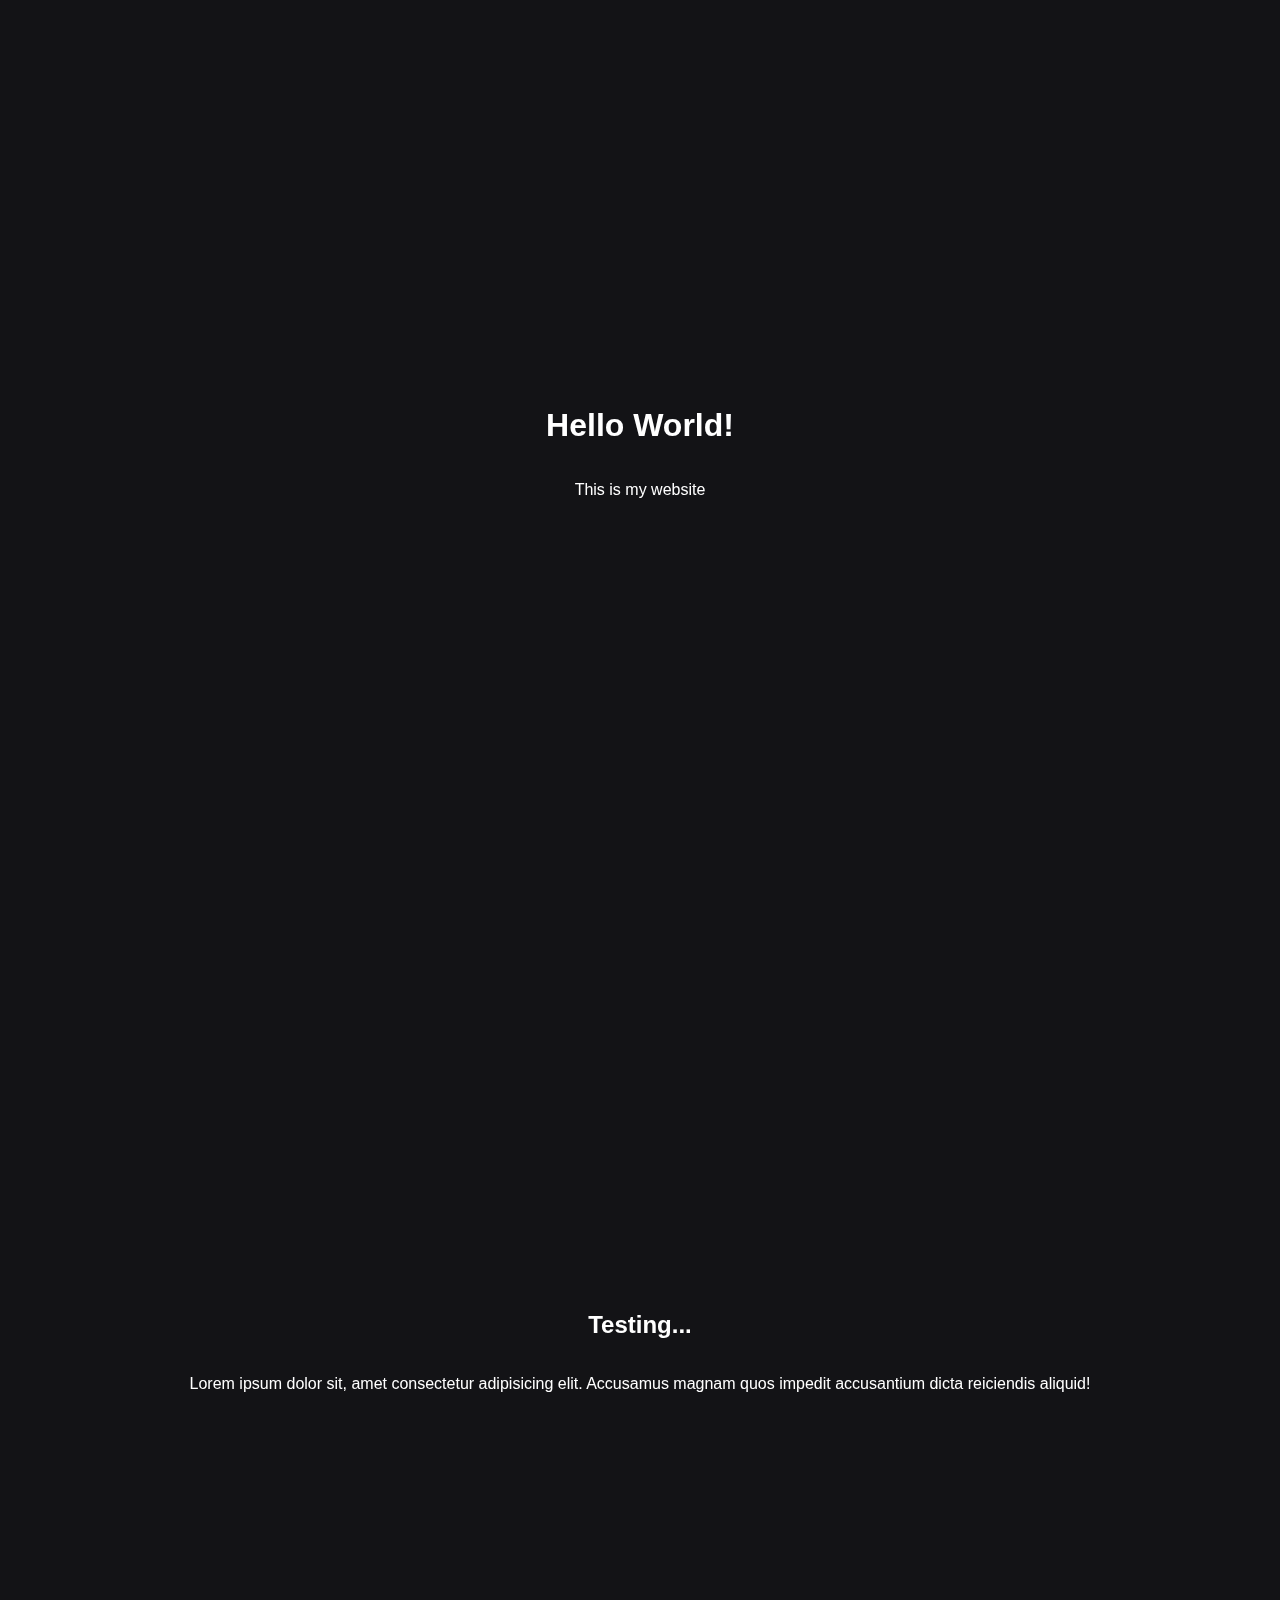
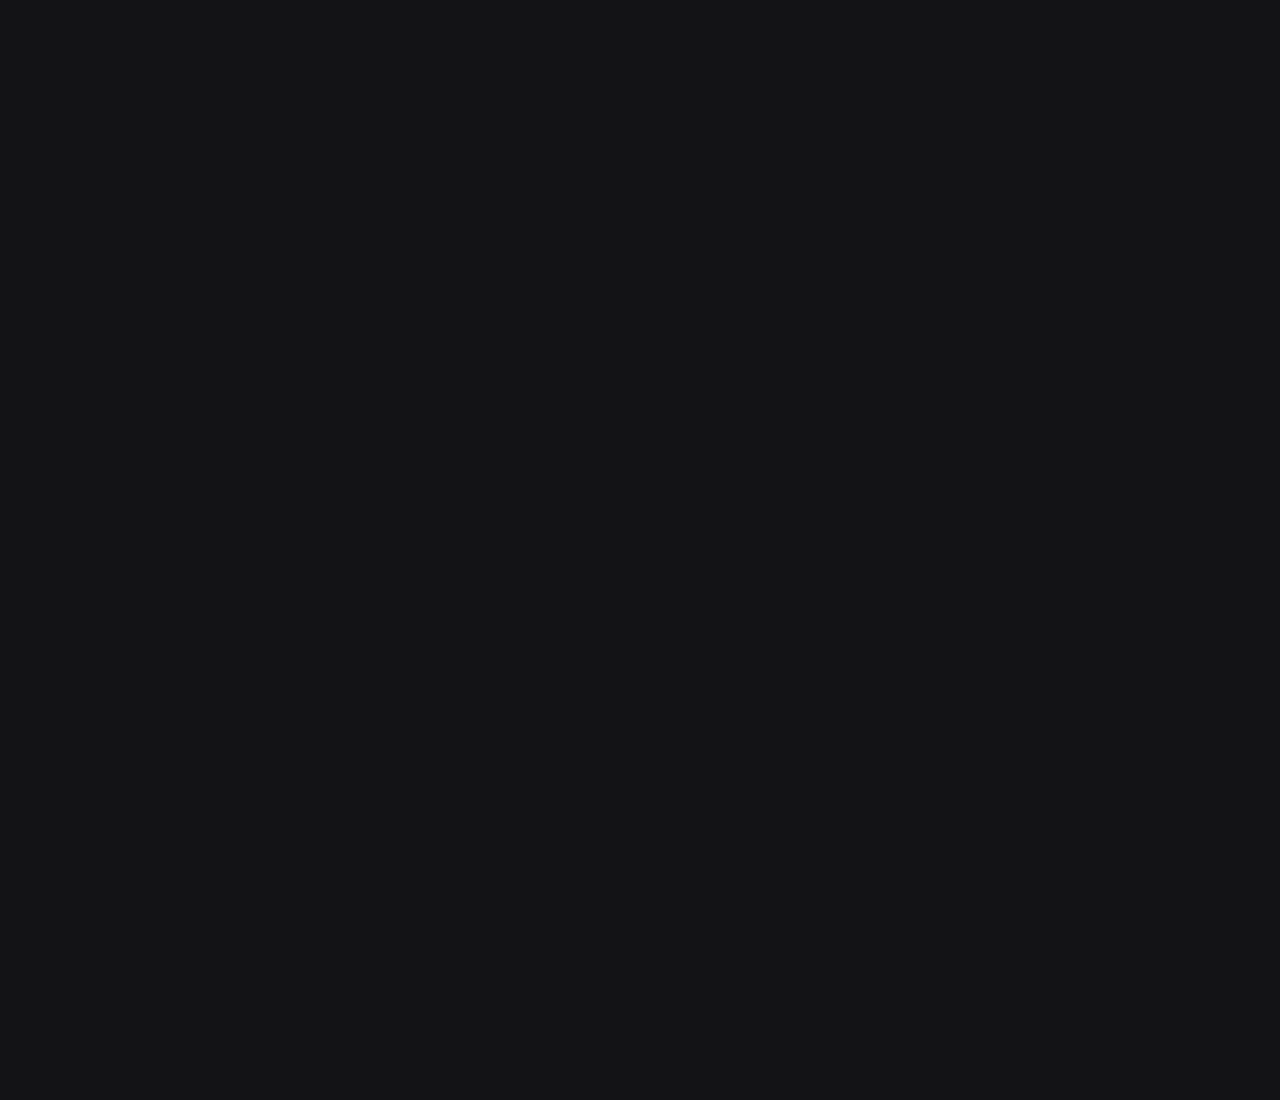
==== index.html @ 6b72c058 "Add files via upload" ====
<!DOCTYPE html>
<html lang="en">
<head>
    <meta charset="UTF-8">
    <meta http-equiv="X-UA-Compatible" content="IE=edge">
    <meta name="viewport" content="width=device-width, initial-scale=1.0">
    <title>Document</title>


    <link rel="stylesheet" href="style.css">
    <script defer src="app.js"></script>

</head>
    <body>




        <section class="sections">
            <h1>Hello World!</h1>
            <p>This is my website</p>
        </section>
        

        <section class="sections">

            <h2>Testing...</h2>
            <p>
                Lorem ipsum dolor sit, amet consectetur adipisicing elit. Accusamus magnam quos impedit accusantium dicta reiciendis aliquid! 
            </p>

        </section>

        <section class="sections">
            <h2>That's the end</h2>
        </section>



    </body>
</html>
---- style.css ----
body {
    background-color: #131316;
    color: #ffffff;
    font-family: 'Franklin Gothic Medium', 'Arial Narrow', Arial, sans-serif;
    padding: 0;
    margin: 0;
}

section {
    display: grid;
    place-items: center;
    align-content: center;
    min-height: 100vh;
}

.sections {
    opacity: 0;
    filter: blur(5px);
    transform: translateX(-100%);
    transition: all 1s;
}

.show {
    opacity: 1;
    filter: blur(0);
    transform: translateX(0);
}
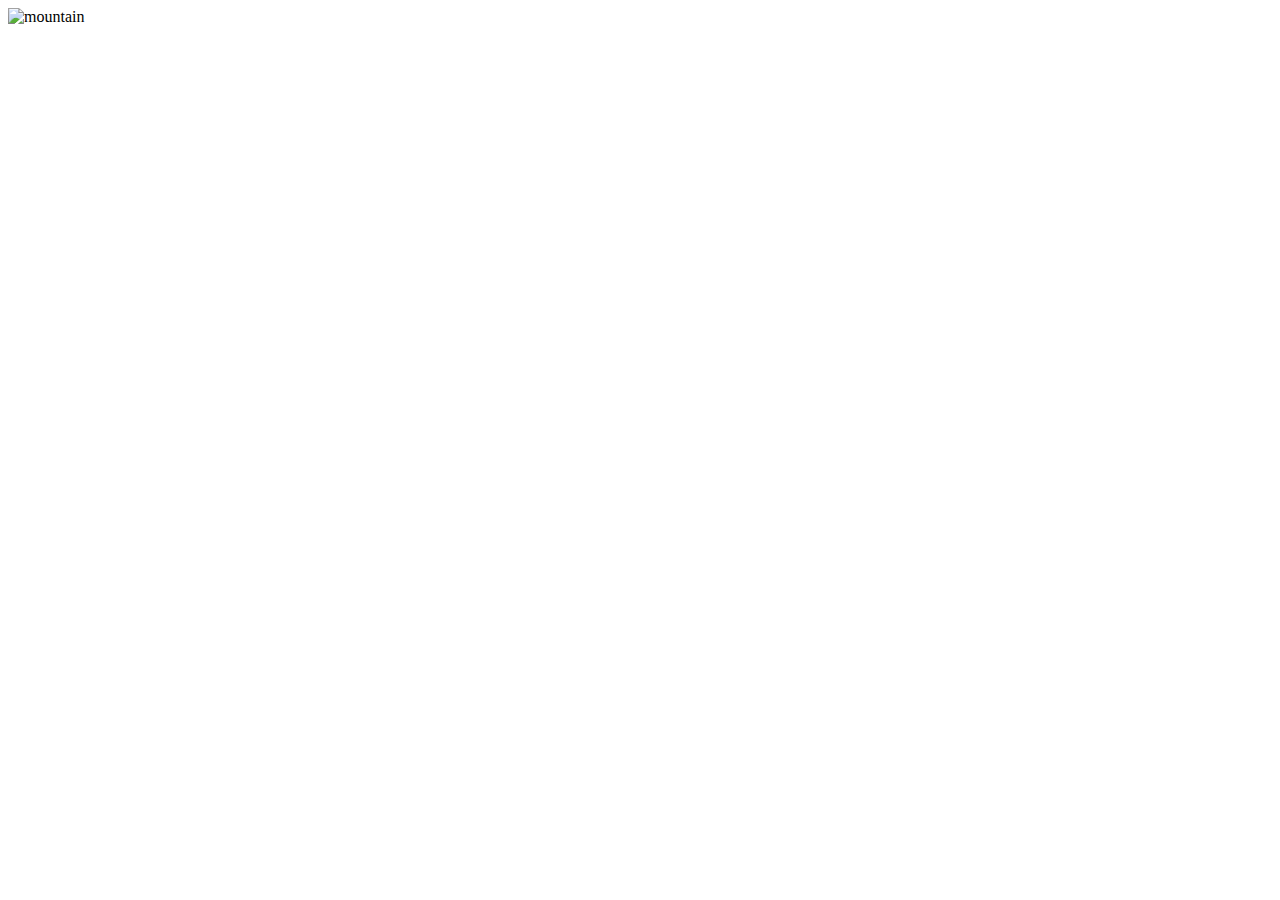
==== commit 94a9de52: "Add files via upload" ====
--- a/index.html
+++ b/index.html
@@ -5,37 +5,17 @@
     <meta http-equiv="X-UA-Compatible" content="IE=edge">
     <meta name="viewport" content="width=device-width, initial-scale=1.0">
     <title>Document</title>
-
-
-    <link rel="stylesheet" href="style.css">
-    <script defer src="app.js"></script>
-
+    <link rel="stylesheet" href = "style.css">
 </head>
-    <body>
-
-
-
-
-        <section class="sections">
-            <h1>Hello World!</h1>
-            <p>This is my website</p>
-        </section>
-        
-
-        <section class="sections">
-
-            <h2>Testing...</h2>
-            <p>
-                Lorem ipsum dolor sit, amet consectetur adipisicing elit. Accusamus magnam quos impedit accusantium dicta reiciendis aliquid! 
+<body>
+    <div class = "image">
+        <img class = "image__img" src="./images/mountain.png" alt="mountain">
+        <div class="image__overlay">
+            <div class="image__title">Mountain</div>
+            <p class="image__description">
+                Here is a mountain 
             </p>
-
-        </section>
-
-        <section class="sections">
-            <h2>That's the end</h2>
-        </section>
-
-
-
-    </body>
+        </div>     
+    </div>    
+</body>
 </html>--- a/style.css
+++ b/style.css
@@ -1,28 +1,36 @@
-body {
-    background-color: #131316;
-    color: #ffffff;
-    font-family: 'Franklin Gothic Medium', 'Arial Narrow', Arial, sans-serif;
-    padding: 0;
-    margin: 0;
+.image {
+    position: relative;
+    width: 400px;
+}
+.image__img {
+    display:block;
+    width: 100%;
+}
+.image__overlay{
+    position:absolute;
+    top: 0;
+    left: 0;
+    width: 100%;
+    height: 100%;
+    background: rgba(0, 0, 0, 0.6);
+    color:azure;
+    font-family:'Courier New', Courier, monospace;
+    display: flex;
+    flex-direction: column;
+    align-items: center;
+    justify-content:center ;
+    opacity:0;
+    transition: opacity 0.25s ;
+}
+.image__overlay:hover{
+    opacity: 1;
+}
+.image__title{
+    font-size: 2em;
+    font-weight: bold;
+}
+.image__description{
+    font-size: 1.25em;
+    margin-top: 0.25em;
 }
 
-section {
-    display: grid;
-    place-items: center;
-    align-content: center;
-    min-height: 100vh;
-}
-
-.sections {
-    opacity: 0;
-    filter: blur(5px);
-    transform: translateX(-100%);
-    transition: all 1s;
-}
-
-.show {
-    opacity: 1;
-    filter: blur(0);
-    transform: translateX(0);
-}
-
